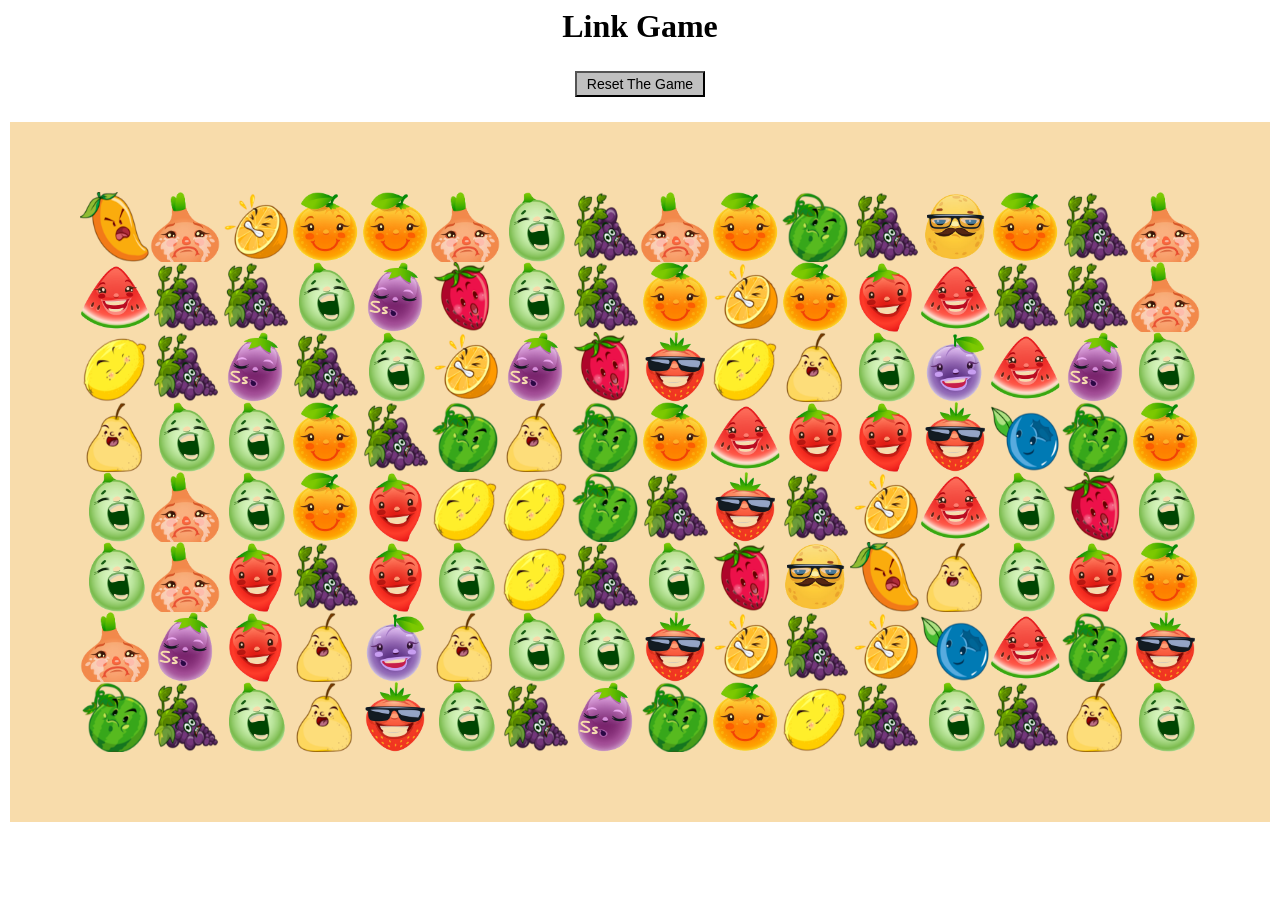
==== linkGame.html @ 81d87373 "first version" ====
<!DOCTYPE html>
<html>

<head>

  <title>linkGame</title>
  <link rel="stylesheet" type="text/css" href="linkGame.css">
</head>
<body>
<div id="container">
  <h1 id="title">Link Game</h1>
<!--
  <form id="form">
	  <div>
	  	<input id="rows" type="number" placeholder="Enter Rows">
      <input id="columns" type="number" placeholder="Enter Columns">

	  </div>
	  <div id="button">
	  	<button type="submit" id="submit">Submit</button>
	  	<button type="reset" id="clear">Clear</button>
      <h6> Rows * Columns must be an even number </h6>
	  </div>

  </form>
-->
  <button id="reset">Reset The Game</button>
  <table id="table">

  </table>
  <h1 id="win"></h1>
<div>
<script src="https://ajax.googleapis.com/ajax/libs/jquery/2.2.4/jquery.min.js"></script>
<script type="text/javascript" src="linkGame.js"></script>

</body>
</html>
---- linkGame.css ----
body{
  text-align: center;
}
input{
   font-size: 14px;
   border-radius: 5px;
   text-align: center;
   margin-bottom: 20px;
}
#title{
  margin-top:0;
}
table{
  border-collapse: collapse;
  border-spacing: 0;
  margin: 20px auto;
  border: 1px;
  background-color: #f8dcab;
}
td {
  border: solid #f8dcab 0px;
  height: 70px;
  width: 70px;
  cursor: pointer;
  padding: 0px;
  background-repeat: no-repeat;
  background-size: cover;
}
.highlight {
  background-color: #fef6a5;
}
button{
	font-size: 14px;
	background-color: #c0c0c0;
	padding: 3px 10px;
	margin: 5px 5px;

}
#button{
  margin-bottom: 5px;
}
h6{
  margin-top: 0px;
}
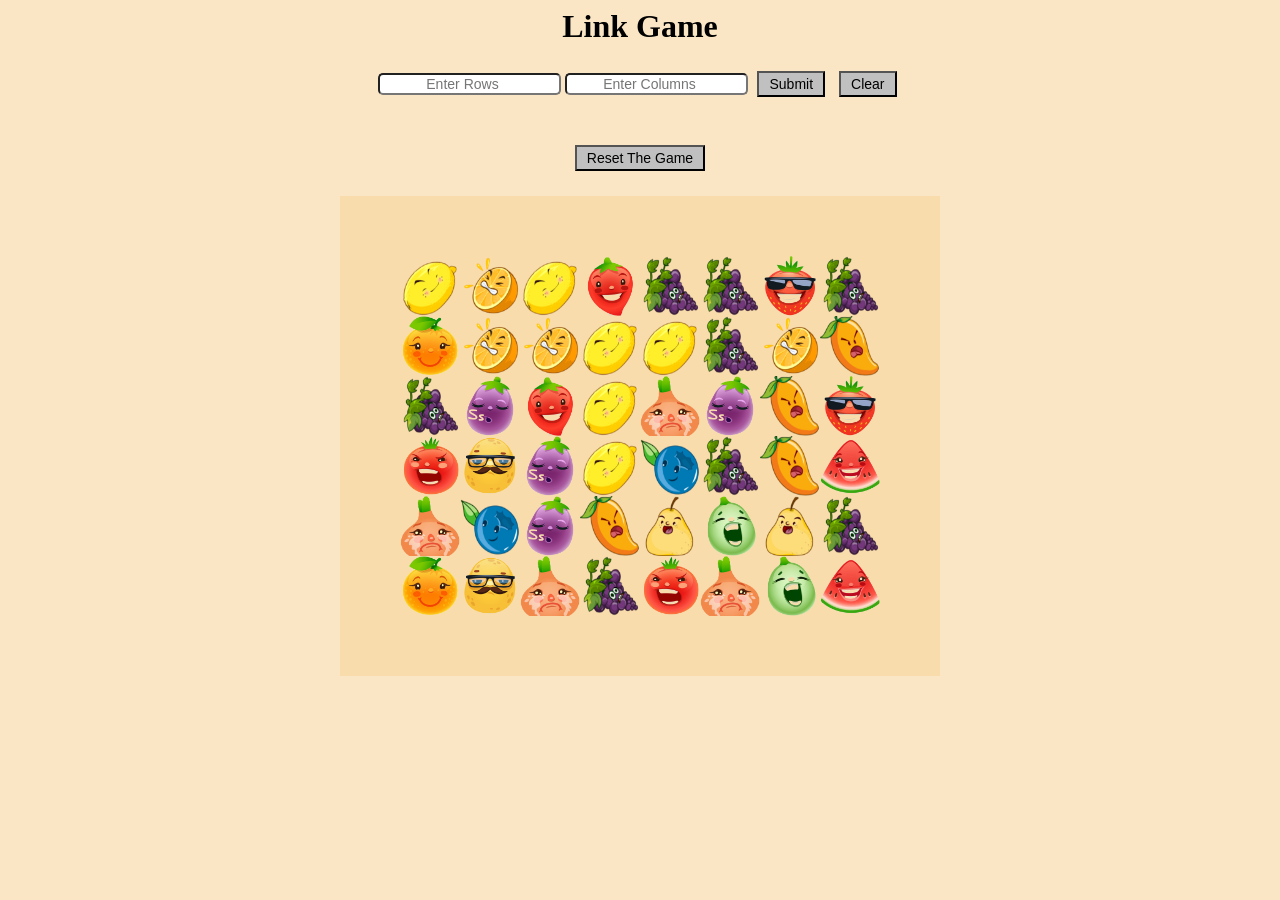
==== commit 43f3db48: "Allow player to change rows and columns" ====
--- a/linkGame.html
+++ b/linkGame.html
@@ -9,26 +9,20 @@
 <body>
 <div id="container">
   <h1 id="title">Link Game</h1>
-<!--
+
   <form id="form">
-	  <div>
+
 	  	<input id="rows" type="number" placeholder="Enter Rows">
       <input id="columns" type="number" placeholder="Enter Columns">
-
-	  </div>
-	  <div id="button">
 	  	<button type="submit" id="submit">Submit</button>
 	  	<button type="reset" id="clear">Clear</button>
-      <h6> Rows * Columns must be an even number </h6>
-	  </div>
-
+      <h6 id="alert"> Alert: Rows * Columns must be an Even number!<h6>
   </form>
--->
-  <button id="reset">Reset The Game</button>
+  <h1 id="win"></h1>
+  <button id="reset" type="button">Reset The Game</button>
   <table id="table">
 
   </table>
-  <h1 id="win"></h1>
 <div>
 <script src="https://ajax.googleapis.com/ajax/libs/jquery/2.2.4/jquery.min.js"></script>
 <script type="text/javascript" src="linkGame.js"></script>
--- a/linkGame.css
+++ b/linkGame.css
@@ -1,5 +1,7 @@
 body{
   text-align: center;
+  background-color: rgba(248, 220, 171, .7);
+  background-opacity: 0.6;
 }
 input{
    font-size: 14px;
@@ -19,8 +21,8 @@
 }
 td {
   border: solid #f8dcab 0px;
-  height: 70px;
-  width: 70px;
+  height: 60px;
+  width: 60px;
   cursor: pointer;
   padding: 0px;
   background-repeat: no-repeat;
@@ -36,9 +38,3 @@
 	margin: 5px 5px;
 
 }
-#button{
-  margin-bottom: 5px;
-}
-h6{
-  margin-top: 0px;
-}
